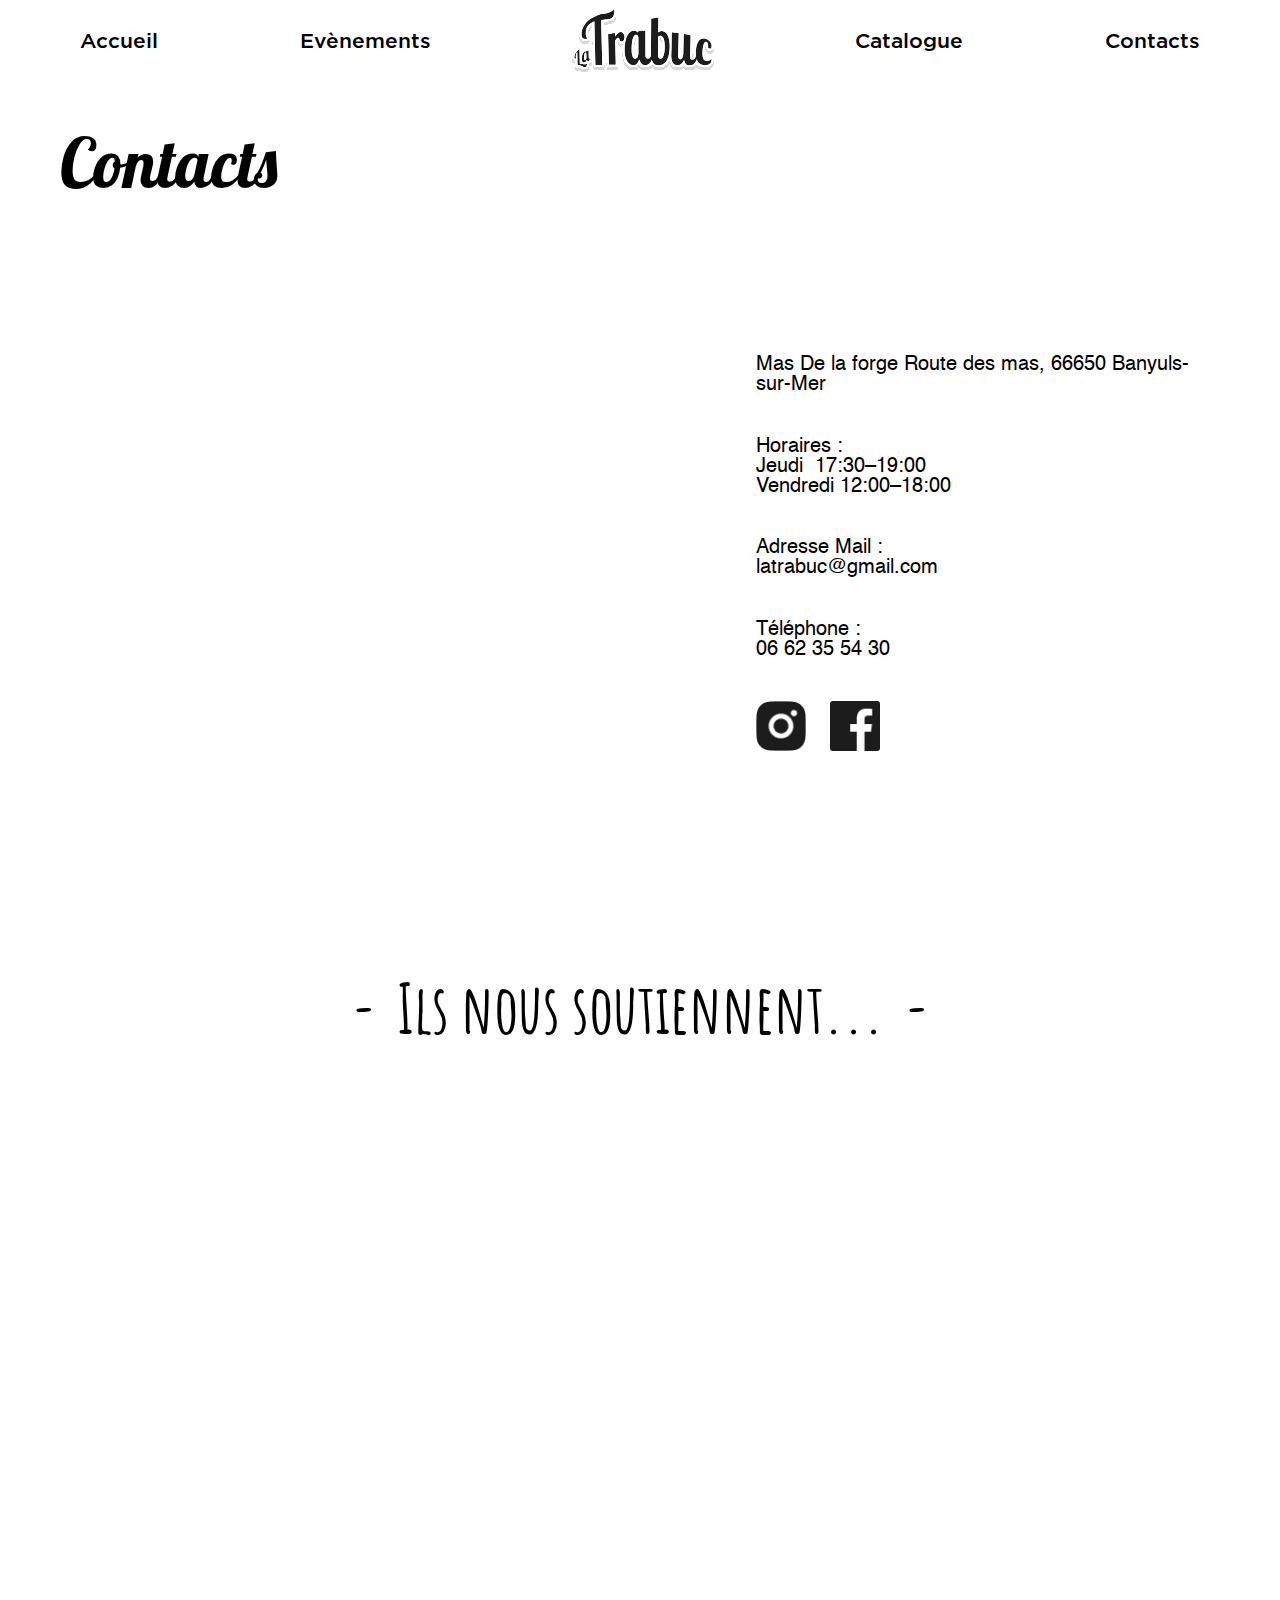
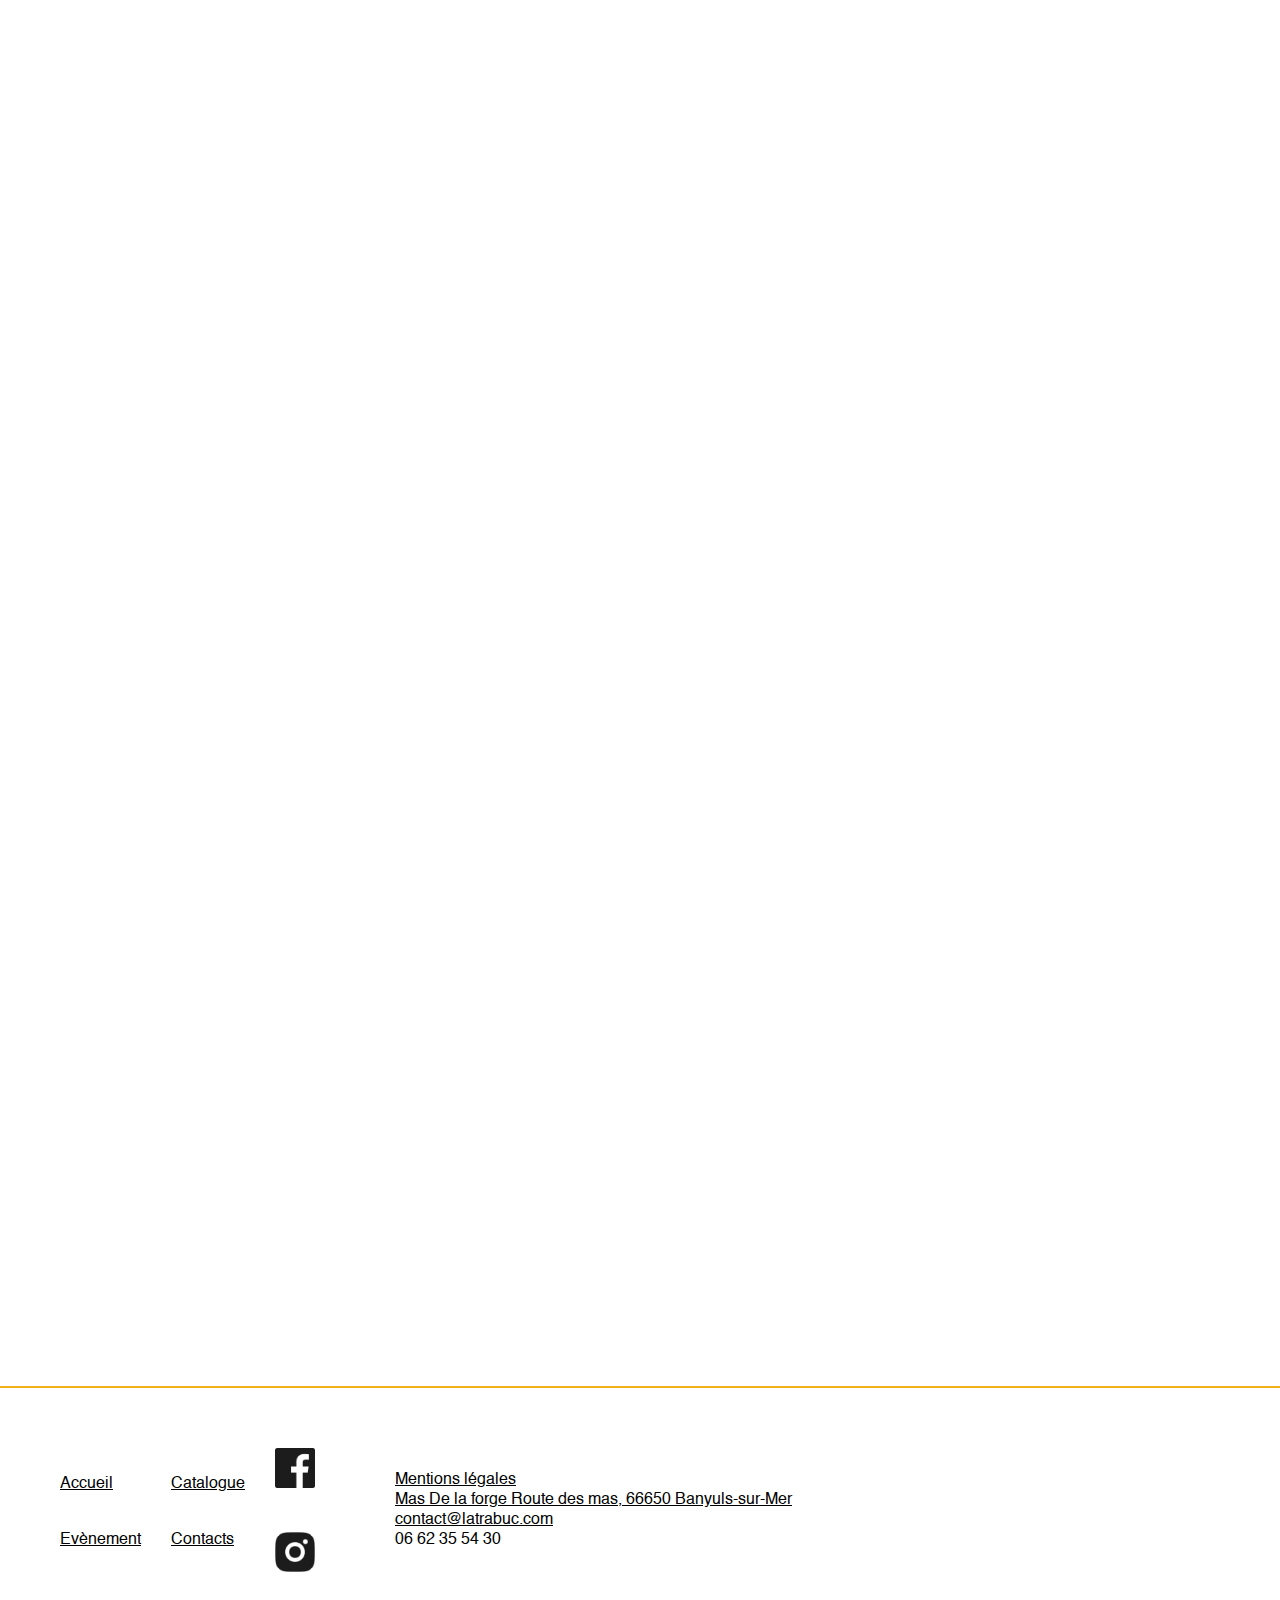
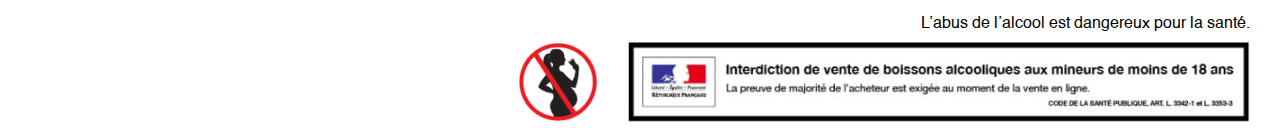
==== contacts.html @ 2d784a3e "fix name footer" ====
<!DOCTYPE html>
<html lang="fr">

<head>
    <meta charset="UTF-8">
    <meta name="viewport" content="width=device-width, initial-scale=1.0">
    <link rel="icon" type="image/png" href="src/images/trabuc-logo.ico" />
    <link rel="stylesheet" href="src/css/style.css">
    <title>La Trabuc</title>
</head>

<body>

    <header>
        <nav>
            <div id="menu-pc">
                <a href="index.html">
                    <h3>Accueil</h3>
                </a>
                <a href="event.html">
                    <h3>Evènements</h3>
                </a>
                <img src="src/images/text-logo.svg" alt="">
                <a href="https://prestammi2.gwendaljudic.com/index.php">
                    <h3>Catalogue</h3>
                </a>
                <a href="contacts.html">
                    <h3>Contacts</h3>
                </a>
            </div>
            <div id="menu-centrage-toggle">
                <div id="menu-toggle">
                    <div class="barre-toggle"></div>
                    <div class="barre-toggle"></div>
                    <div class="barre-toggle"></div>
                </div>
            </div>

            <div id="menu-tel">
                <div class="menu-tel-nav">
                    <a href="index.html">
                        <h3>Accueil</h3>
                    </a>
                    <a href="event.html">
                        <h3>Evènements</h3>
                    </a>
                    <a href="https://prestammi2.gwendaljudic.com/index.php">
                        <h3>Catalogue</h3>
                    </a>
                    <a href="Contacts.html">
                        <h3>Contacts</h3>
                    </a>
                    <div class="null-object"></div>
                </div>
            </div>
        </nav>
    </header>

    <div class="espacement-header"></div>

    <div class="container-width">
        <h1>Contacts</h1>
        <div class="espacement-mid"></div>

        <section class="container-contact-localisation">
            <div class="container-contact-localisation-map">
                <iframe class="maps"
                    src="https://www.google.com/maps/embed?pb=!1m18!1m12!1m3!1d618.7299677811765!2d3.106803611363944!3d42.46619821663851!2m3!1f0!2f0!3f0!3m2!1i1024!2i768!4f13.1!3m3!1m2!1s0x12ba81be5d1953e3%3A0x8302c2a441f782ec!2sLa%20Trabuc!5e0!3m2!1sfr!2sfr!4v1710249914053!5m2!1sfr!2sfr"
                    style="border:0;" allowfullscreen="" loading="lazy"
                    referrerpolicy="no-referrer-when-downgrade"></iframe>
            </div>
            <div class="container-contact-localisation-text">
                <p>Mas De la forge Route des mas, 66650 Banyuls-sur-Mer</p>
                <div>
                    <p>Horaires : </p>
                    <p>Jeudi  17:30–19:00</p>
                    <p>Vendredi 12:00–18:00</p>
                </div>
                <div>
                    <p>Adresse Mail :</p>
                    <p>latrabuc@gmail.com</p>
                </div>
                <div>
                    <p>Téléphone :</p>
                    <p>06 62 35 54 30</p>
                </div>
                <div class="contact-localisation-img">
                    <a href="https://www.instagram.com/la_trabuc/?hl=fr"><img src="src/images/ri_instagram-fill.jpg" alt="Notre Instagram"></a>
                    <a href="https://www.facebook.com/latrabuc/"><img src="src/images/uiw_facebook.jpg" alt="Notre facebook"></a>
                </div>
            </div>
        </section>

        <div class="espacement-large"></div>

        <div class="container-contact-friend-title">
            <h1 class="left">-</h1>
            <h1>Ils nous soutiennent...</h1>
            <h1 class="right">-</h1>
        </div>

        <div class="espacement-short"></div>

        <section class="contact-friend">
            <section class="projet-list apparition">
                <div class="text">
                    <div class="title-explication">
                        <div class="espacement-projet-list"></div>
                        <div class="projet-list-top">
                            <h2>Festival de la bière</h2>
                        </div>
                        <div class="espacement-projet-list"></div>
                        <p> Venez tous pour BOIRE un peu de nos boissons, vous pourrez donc goûter nos jus avec ceux de
                            nos
                            partenaires sur place. à la voyure!</p>
                        <div class="espacement-projet-list"></div>
                    </div>
                    <p class="address">19 Av. Jean Louis Moncassin</p>
                </div>
                <img src="src/images/placeorders.jpg" alt="Image representant un event">
            </section>

            <section class="projet-list apparition">
                <div class="text">
                    <div class="title-explication">
                        <div class="espacement-projet-list"></div>
                        <div class="projet-list-top">
                            <h2>Festival de la bière</h2>
                        </div>
                        <div class="espacement-projet-list"></div>
                        <p> Venez tous pour BOIRE un peu de nos boissons, vous pourrez donc goûter nos jus avec ceux de
                            nos
                            partenaires sur place. à la voyure!</p>
                        <div class="espacement-projet-list"></div>
                    </div>
                    <p class="address">19 Av. Jean Louis Moncassin</p>
                </div>
                <img src="src/images/partenaire-contact/1partenaire.jpg" alt="Image representant un event">
            </section>

            <section class="projet-list apparition">
                <div class="text">
                    <div class="title-explication">
                        <div class="espacement-projet-list"></div>
                        <div class="projet-list-top">
                            <h2>Festival de la bière</h2>
                        </div>
                        <div class="espacement-projet-list"></div>
                        <p> Venez tous pour BOIRE un peu de nos boissons, vous pourrez donc goûter nos jus avec ceux de
                            nos
                            partenaires sur place. à la voyure!</p>
                        <div class="espacement-projet-list"></div>
                    </div>
                    <p class="address">19 Av. Jean Louis Moncassin</p>
                </div>
                <img src="src/images/partenaire-contact/2partenaire.jpg" alt="Image representant un event">
            </section>

            <section class="projet-list apparition">
                <div class="text">
                    <div class="title-explication">
                        <div class="espacement-projet-list"></div>
                        <div class="projet-list-top">
                            <h2>Festival de la bière</h2>
                        </div>
                        <div class="espacement-projet-list"></div>
                        <p> Venez tous pour BOIRE un peu de nos boissons, vous pourrez donc goûter nos jus avec ceux de
                            nos
                            partenaires sur place. à la voyure!</p>
                        <div class="espacement-projet-list"></div>
                    </div>
                    <p class="address">19 Av. Jean Louis Moncassin</p>
                </div>
                <img src="src/images/placeorders.jpg" alt="Image representant un event">
            </section>

            <section class="projet-list apparition" style="border-bottom: 2px solid var(--orange);">
                <div class="text">
                    <div class="title-explication">
                        <div class="espacement-projet-list"></div>
                        <div class="projet-list-top">
                            <h2>Festival de la bière</h2>
                        </div>
                        <div class="espacement-projet-list"></div>
                        <p> Venez tous pour BOIRE un peu de nos boissons, vous pourrez donc goûter nos jus avec ceux de
                            nos
                            partenaires sur place. à la voyure!</p>
                        <div class="espacement-projet-list"></div>
                    </div>
                    <p class="address">19 Av. Jean Louis Moncassin</p>
                </div>
                <img src="src/images/placeorders.jpg" alt="Image representant un event">
            </section>
        </section>
    </div>

    <div class="espacement-large"></div>

    <footer>
        <div class="footer-espacment">
            <div class="espacement-short"></div>
            <div class="footer-container">
                <div class="footer-container-component">
                    <p class="first"><a href="">Accueil</a></p>
                    <p><a href="event.html">Evènement</a></p>
                </div>
                <div class="footer-container-component">
                    <p class="first"><a href="https://prestammi2.gwendaljudic.com/index.php">Catalogue</a></p>
                    <p><a href="contacts.html">Contacts</a></p>
                </div>
                <div class="footer-container-component">
                    <a href="https://www.facebook.com/latrabuc/" class="first reseaux"><img
                            src="src/images/uiw_facebook.jpg" alt=""></a>
                    <a href="https://www.instagram.com/la_trabuc/?hl=fr" class="reseaux"><img
                            src="src/images/ri_instagram-fill.jpg" alt=""></a>
                </div>
                <div class="footer-container-component-last">
                    <p><a href="mentions.html">Mentions légales</a></p>
                    <p><a
                            href="https://www.google.com/maps/place/La+Trabuc/@42.4660326,3.1063835,17z/data=!3m1!4b1!4m6!3m5!1s0x12ba81be5d1953e3:0x8302c2a441f782ec!8m2!3d42.4660326!4d3.1063835!16s%2Fg%2F11m_jx035x?entry=ttu">Mas
                            De la forge Route des mas, 66650 Banyuls-sur-Mer</a></p>
                    <p><a href="mailto:contact@latrabuc.com">contact@latrabuc.com</a></p>
                    <p style="text-decoration: none;">06 62 35 54 30</p>
                </div>
            </div>
            <div class="espacement-super-short"></div>
            <p class="first-under" style="text-decoration: none;">L’abus de l’alcool est dangereux pour la santé.</p>
            <div class="footer-img">
                <img class="footer-women" src="src/images/women-drink.jpg" alt="pas d'alcool pour les femme encainte">
                <img src="src/images/alcool-watchout.jpg"
                alt=" Attention l'alcool n'est pas achetable pasr les moin de 18 ans">
            </div>
        </div>
    </footer>
    <script src="src/js/aparition.js"></script>
    <script src="src/js/carouselHome.js"></script>
</body>

</html>
---- src/css/style.css ----
@import url(/src/css/reset.css);
@import url(/src/css/typographies.css);
@import url(/src/css/variables.css);
@import url(/src/css/index.css);
@import url(/src/css/contacts.css);
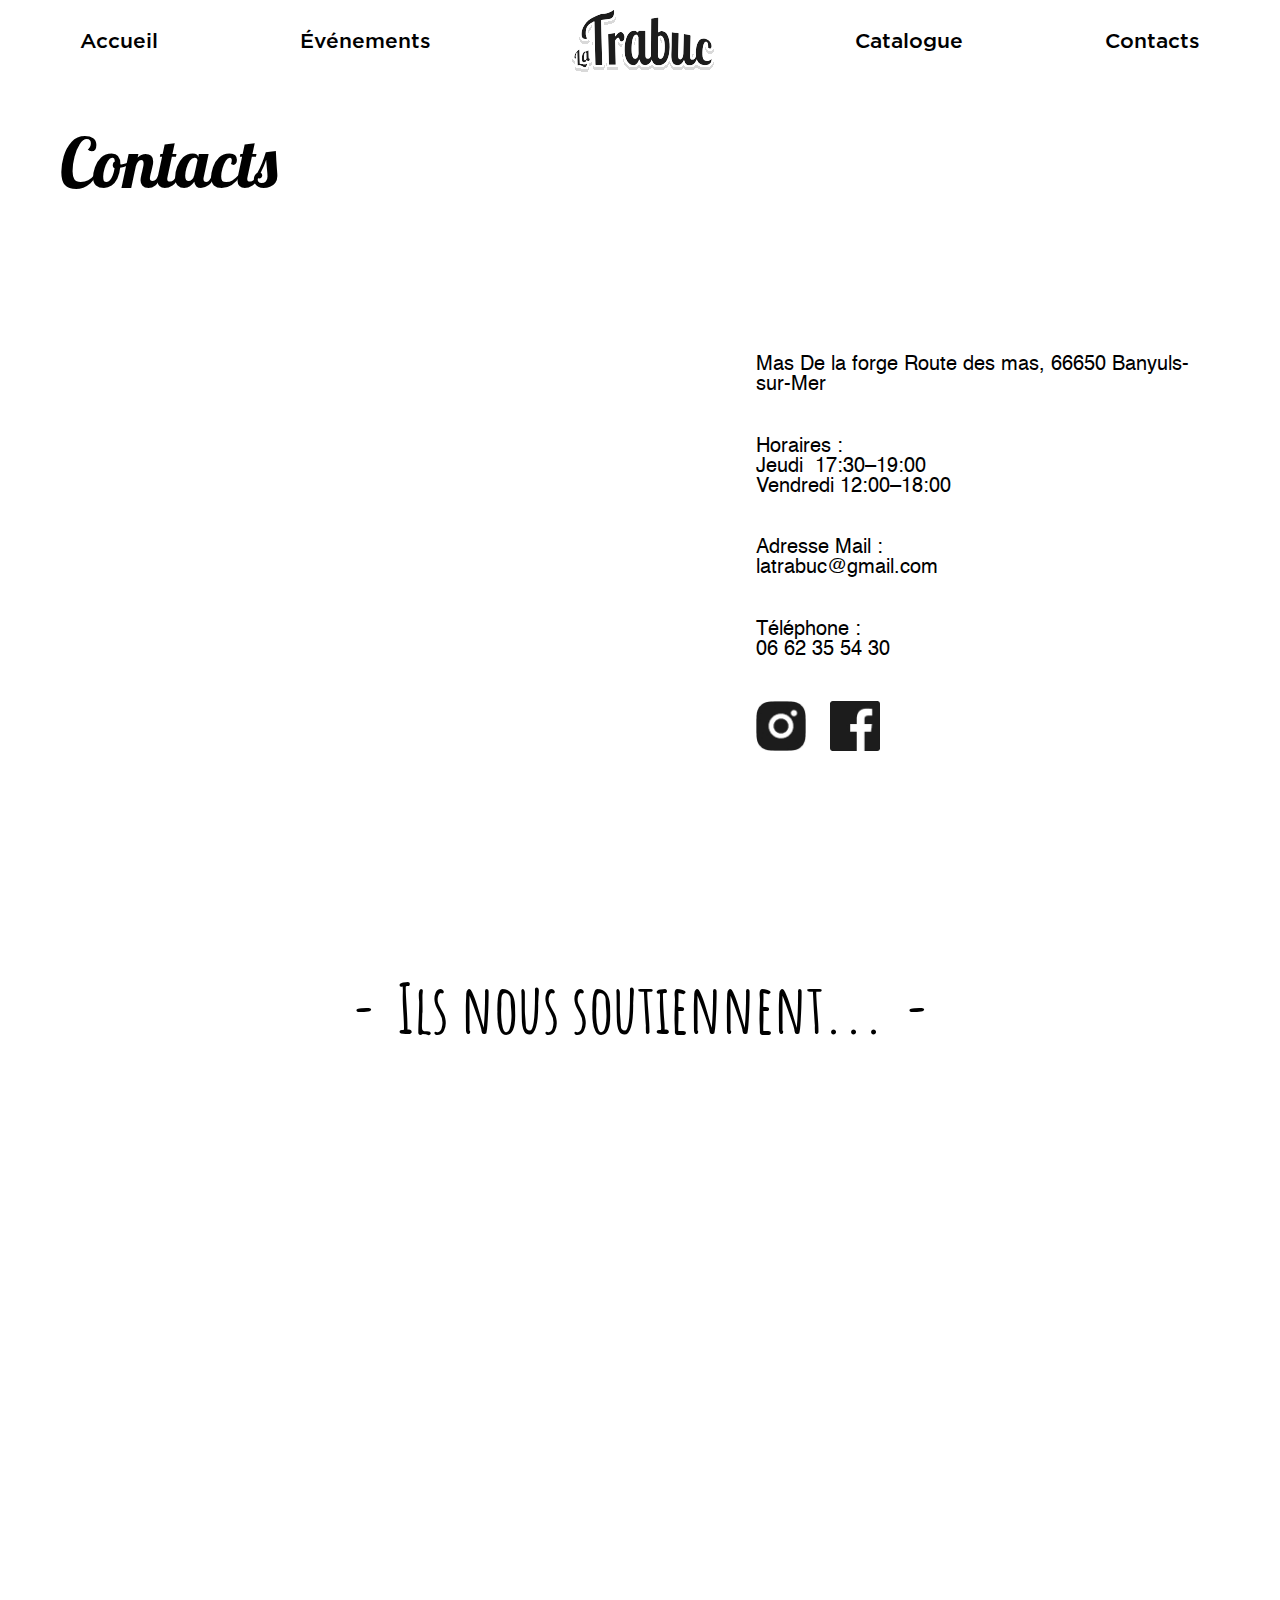
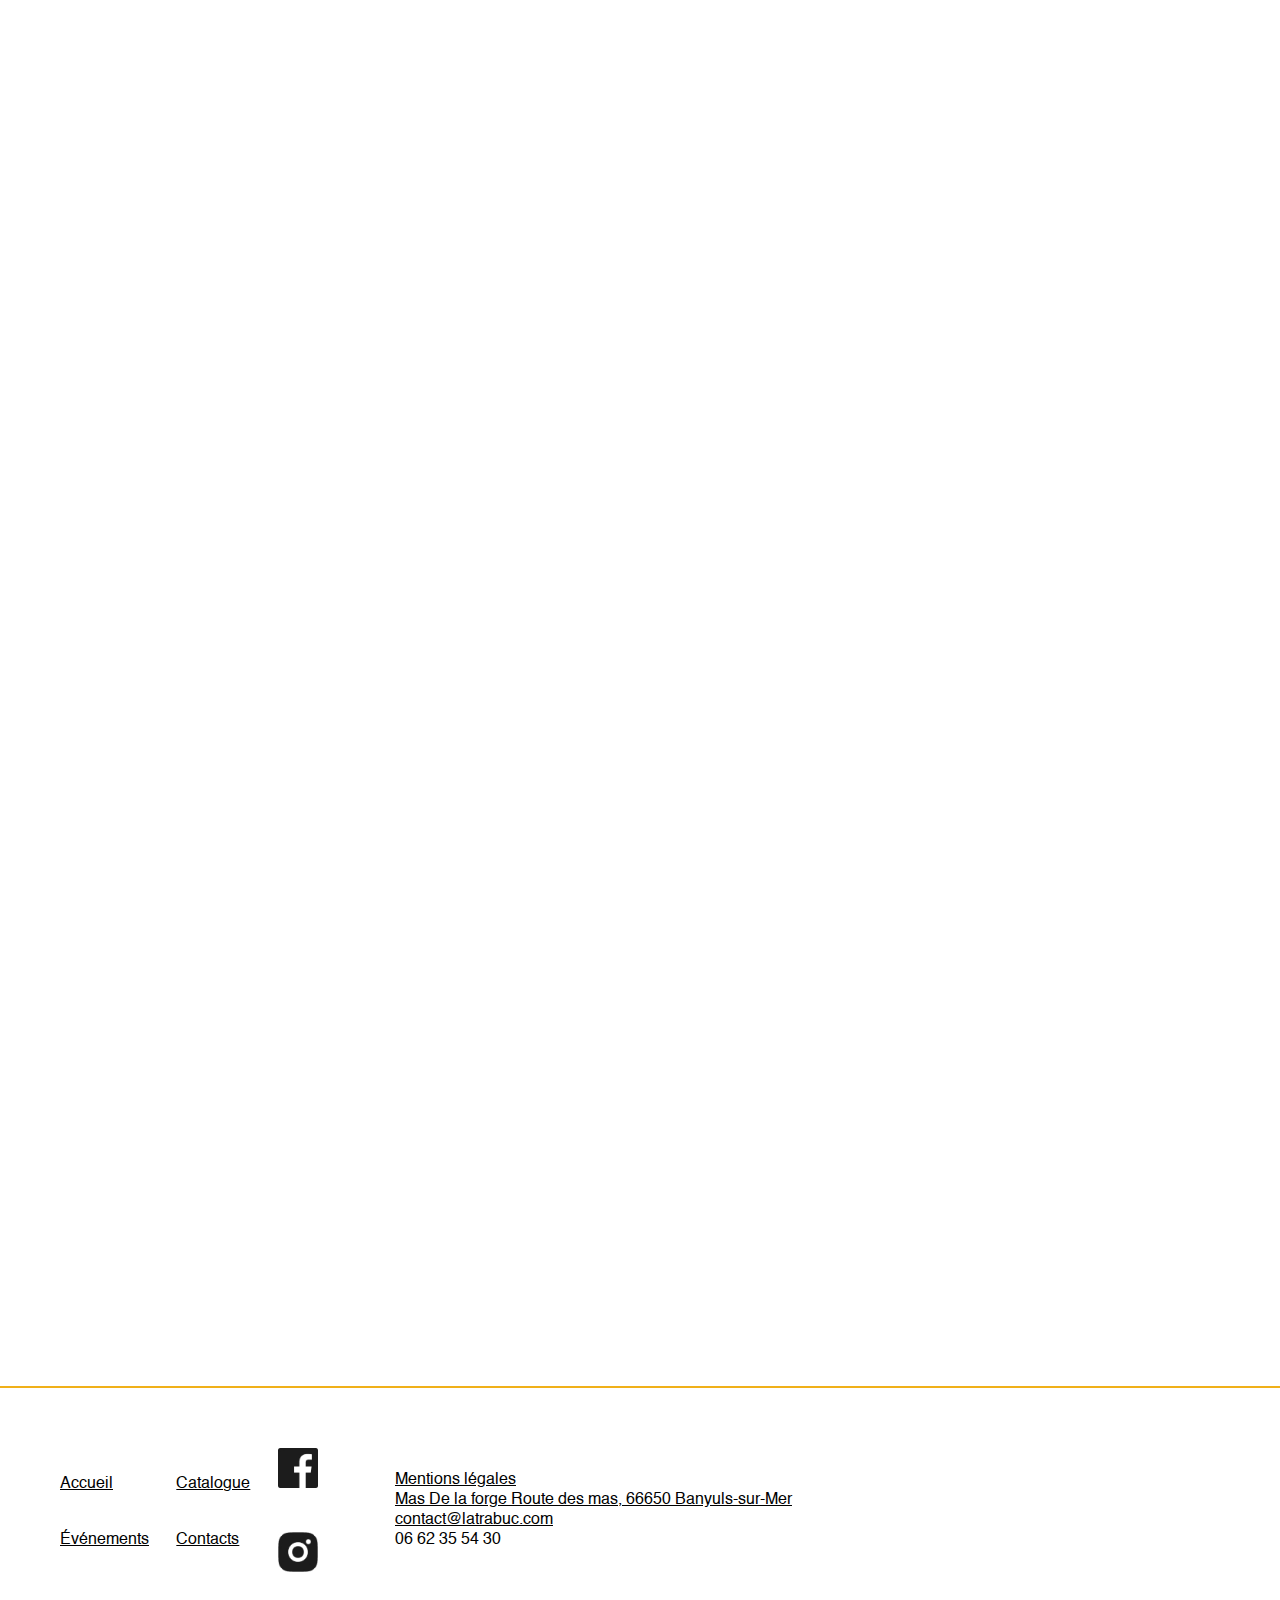
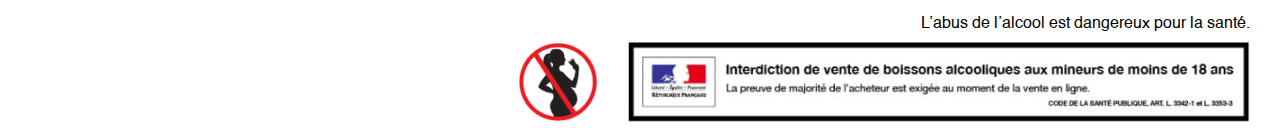
==== commit d286968d: "correction orthographe all page" ====
--- a/contacts.html
+++ b/contacts.html
@@ -18,7 +18,7 @@
                     <h3>Accueil</h3>
                 </a>
                 <a href="event.html">
-                    <h3>Evènements</h3>
+                    <h3>Événements</h3>
                 </a>
                 <img src="src/images/text-logo.svg" alt="">
                 <a href="https://prestammi2.gwendaljudic.com/index.php">
@@ -42,7 +42,7 @@
                         <h3>Accueil</h3>
                     </a>
                     <a href="event.html">
-                        <h3>Evènements</h3>
+                        <h3>Événements</h3>
                     </a>
                     <a href="https://prestammi2.gwendaljudic.com/index.php">
                         <h3>Catalogue</h3>
@@ -202,7 +202,7 @@
             <div class="footer-container">
                 <div class="footer-container-component">
                     <p class="first"><a href="">Accueil</a></p>
-                    <p><a href="event.html">Evènement</a></p>
+                    <p><a href="event.html">Événements</a></p>
                 </div>
                 <div class="footer-container-component">
                     <p class="first"><a href="https://prestammi2.gwendaljudic.com/index.php">Catalogue</a></p>
@@ -232,8 +232,9 @@
             </div>
         </div>
     </footer>
+    <script src="src/js/check.js"></script>
     <script src="src/js/aparition.js"></script>
-    <script src="src/js/carouselHome.js"></script>
+    <script src="src/js/responsiveHeader.js"></script>
 </body>
 
 </html>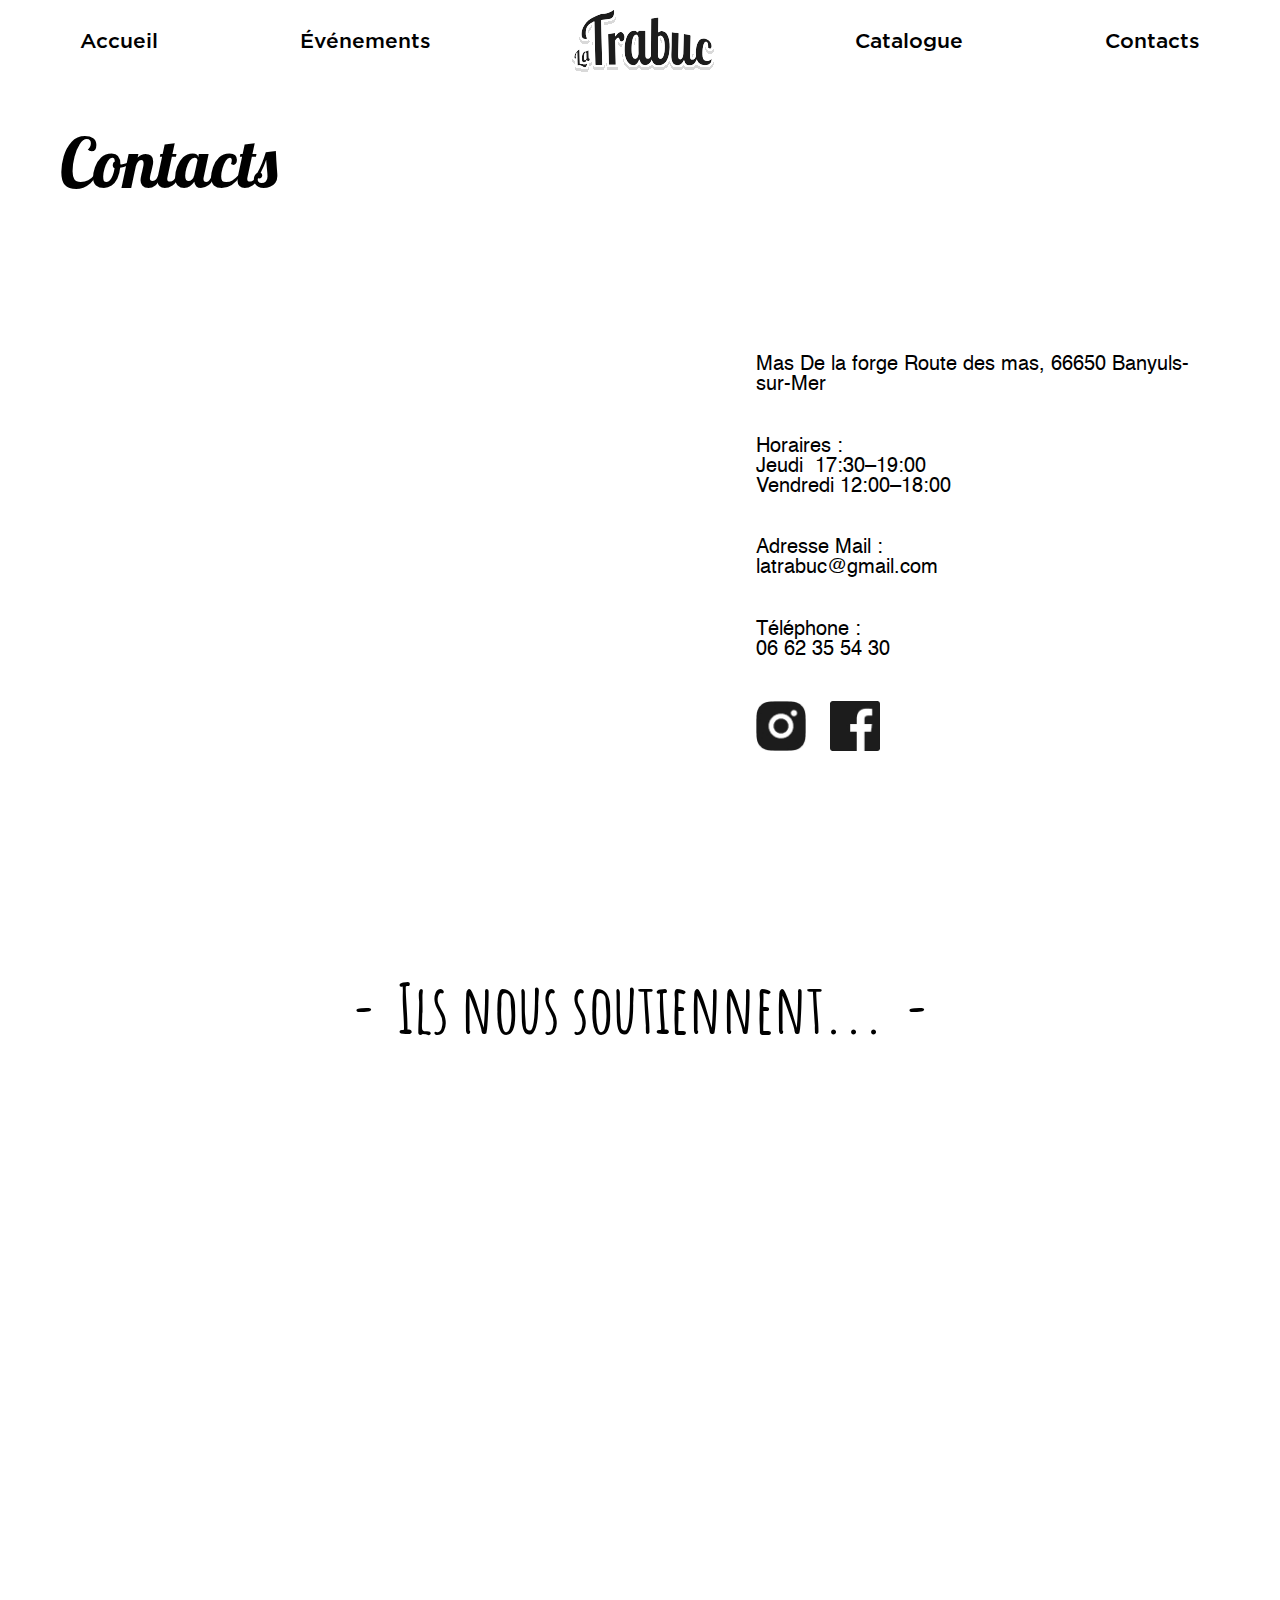
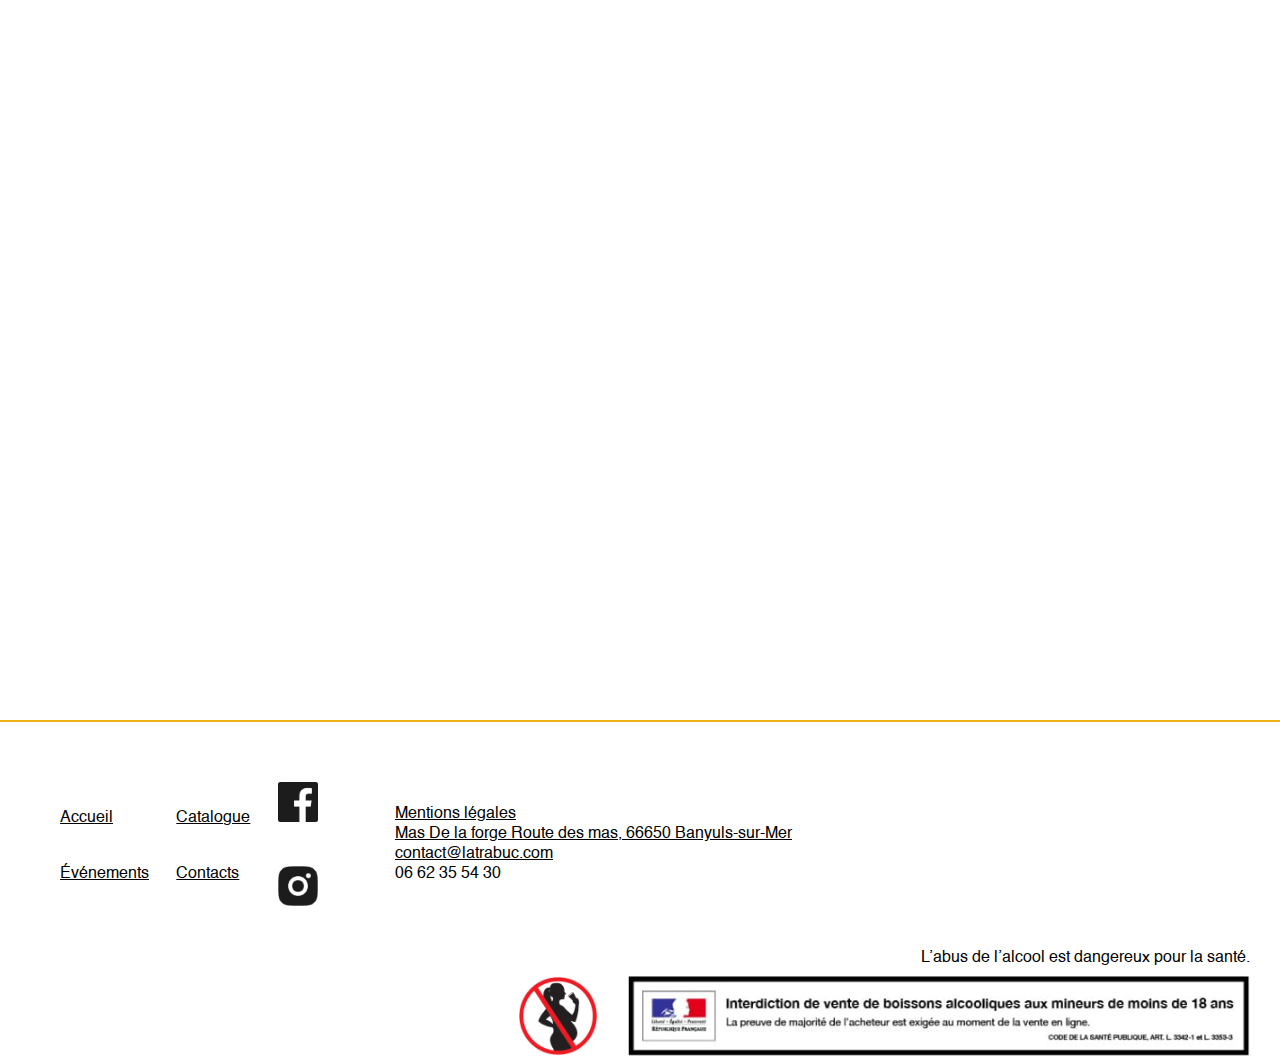
==== commit f0a328f1: "add friend to contact" ====
--- a/contacts.html
+++ b/contacts.html
@@ -29,10 +29,12 @@
                 </a>
             </div>
             <div id="menu-centrage-toggle">
-                <div id="menu-toggle">
-                    <div class="barre-toggle"></div>
-                    <div class="barre-toggle"></div>
-                    <div class="barre-toggle"></div>
+                <div class="backgroung-togle">
+                    <div id="menu-toggle">
+                        <div class="barre-toggle"></div>
+                        <div class="barre-toggle"></div>
+                        <div class="barre-toggle"></div>
+                    </div>
                 </div>
             </div>
 
@@ -85,8 +87,10 @@
                     <p>06 62 35 54 30</p>
                 </div>
                 <div class="contact-localisation-img">
-                    <a href="https://www.instagram.com/la_trabuc/?hl=fr"><img src="src/images/ri_instagram-fill.jpg" alt="Notre Instagram"></a>
-                    <a href="https://www.facebook.com/latrabuc/"><img src="src/images/uiw_facebook.jpg" alt="Notre facebook"></a>
+                    <a href="https://www.instagram.com/la_trabuc/?hl=fr"><img src="src/images/ri_instagram-fill.jpg"
+                            alt="Notre Instagram"></a>
+                    <a href="https://www.facebook.com/latrabuc/"><img src="src/images/uiw_facebook.jpg"
+                            alt="Notre facebook"></a>
                 </div>
             </div>
         </section>
@@ -102,22 +106,21 @@
         <div class="espacement-short"></div>
 
         <section class="contact-friend">
+
             <section class="projet-list apparition">
                 <div class="text">
                     <div class="title-explication">
                         <div class="espacement-projet-list"></div>
                         <div class="projet-list-top">
-                            <h2>Festival de la bière</h2>
+                            <h2>La cuisine comptoir</h2>
                         </div>
                         <div class="espacement-projet-list"></div>
-                        <p> Venez tous pour BOIRE un peu de nos boissons, vous pourrez donc goûter nos jus avec ceux de
-                            nos
-                            partenaires sur place. à la voyure!</p>
-                        <div class="espacement-projet-list"></div>
-                    </div>
-                    <p class="address">19 Av. Jean Louis Moncassin</p>
-                </div>
-                <img src="src/images/placeorders.jpg" alt="Image representant un event">
+                        <p> Retrouvez nos bières et dégustez un bon repas dans ce restaurant à deux pas de la mer !</p>
+                        <div class="espacement-projet-list"></div>
+                    </div>
+                    <p class="address">2 Rue Colbert, 66190 Collioure</p>
+                </div>
+                <img src="src/images/partenaire-contact/1partenaire.jpg" alt="Image representant un event">
             </section>
 
             <section class="projet-list apparition">
@@ -125,17 +128,15 @@
                     <div class="title-explication">
                         <div class="espacement-projet-list"></div>
                         <div class="projet-list-top">
-                            <h2>Festival de la bière</h2>
+                            <h2>La mesure</h2>
                         </div>
                         <div class="espacement-projet-list"></div>
-                        <p> Venez tous pour BOIRE un peu de nos boissons, vous pourrez donc goûter nos jus avec ceux de
-                            nos
-                            partenaires sur place. à la voyure!</p>
-                        <div class="espacement-projet-list"></div>
-                    </div>
-                    <p class="address">19 Av. Jean Louis Moncassin</p>
-                </div>
-                <img src="src/images/partenaire-contact/1partenaire.jpg" alt="Image representant un event">
+                        <p> Retrouvez nos bières dans cette petite épicerie locale à coté de Perpignan</p>
+                        <div class="espacement-projet-list"></div>
+                    </div>
+                    <p class="address">46 Rue des Orangers, 66270 Le Soler</p>
+                </div>
+                <img src="src/images/partenaire-contact/2partenaire.jpg" alt="Image representant un event">
             </section>
 
             <section class="projet-list apparition">
@@ -143,54 +144,20 @@
                     <div class="title-explication">
                         <div class="espacement-projet-list"></div>
                         <div class="projet-list-top">
-                            <h2>Festival de la bière</h2>
+                            <h2>My cardora</h2>
                         </div>
                         <div class="espacement-projet-list"></div>
-                        <p> Venez tous pour BOIRE un peu de nos boissons, vous pourrez donc goûter nos jus avec ceux de
-                            nos
-                            partenaires sur place. à la voyure!</p>
-                        <div class="espacement-projet-list"></div>
-                    </div>
-                    <p class="address">19 Av. Jean Louis Moncassin</p>
-                </div>
-                <img src="src/images/partenaire-contact/2partenaire.jpg" alt="Image representant un event">
+                        <p> Nous sommes fières de faire partie des partenaires de "My Cardora", la carte cadeau
+                            solidaire de la communauté de commune </p>
+                        <div class="espacement-projet-list"></div>
+                    </div>
+                    <p class="address">Communauté de commune</p>
+                </div>
+                <img src="src/images/partenaire-contact/Carte-Cadeau-territoire-solidaire--768x496.png"
+                    alt="Image representant un event">
             </section>
 
-            <section class="projet-list apparition">
-                <div class="text">
-                    <div class="title-explication">
-                        <div class="espacement-projet-list"></div>
-                        <div class="projet-list-top">
-                            <h2>Festival de la bière</h2>
-                        </div>
-                        <div class="espacement-projet-list"></div>
-                        <p> Venez tous pour BOIRE un peu de nos boissons, vous pourrez donc goûter nos jus avec ceux de
-                            nos
-                            partenaires sur place. à la voyure!</p>
-                        <div class="espacement-projet-list"></div>
-                    </div>
-                    <p class="address">19 Av. Jean Louis Moncassin</p>
-                </div>
-                <img src="src/images/placeorders.jpg" alt="Image representant un event">
-            </section>
-
-            <section class="projet-list apparition" style="border-bottom: 2px solid var(--orange);">
-                <div class="text">
-                    <div class="title-explication">
-                        <div class="espacement-projet-list"></div>
-                        <div class="projet-list-top">
-                            <h2>Festival de la bière</h2>
-                        </div>
-                        <div class="espacement-projet-list"></div>
-                        <p> Venez tous pour BOIRE un peu de nos boissons, vous pourrez donc goûter nos jus avec ceux de
-                            nos
-                            partenaires sur place. à la voyure!</p>
-                        <div class="espacement-projet-list"></div>
-                    </div>
-                    <p class="address">19 Av. Jean Louis Moncassin</p>
-                </div>
-                <img src="src/images/placeorders.jpg" alt="Image representant un event">
-            </section>
+
         </section>
     </div>
 
@@ -228,7 +195,7 @@
             <div class="footer-img">
                 <img class="footer-women" src="src/images/women-drink.jpg" alt="pas d'alcool pour les femme encainte">
                 <img src="src/images/alcool-watchout.jpg"
-                alt=" Attention l'alcool n'est pas achetable pasr les moin de 18 ans">
+                    alt=" Attention l'alcool n'est pas achetable pasr les moin de 18 ans">
             </div>
         </div>
     </footer>
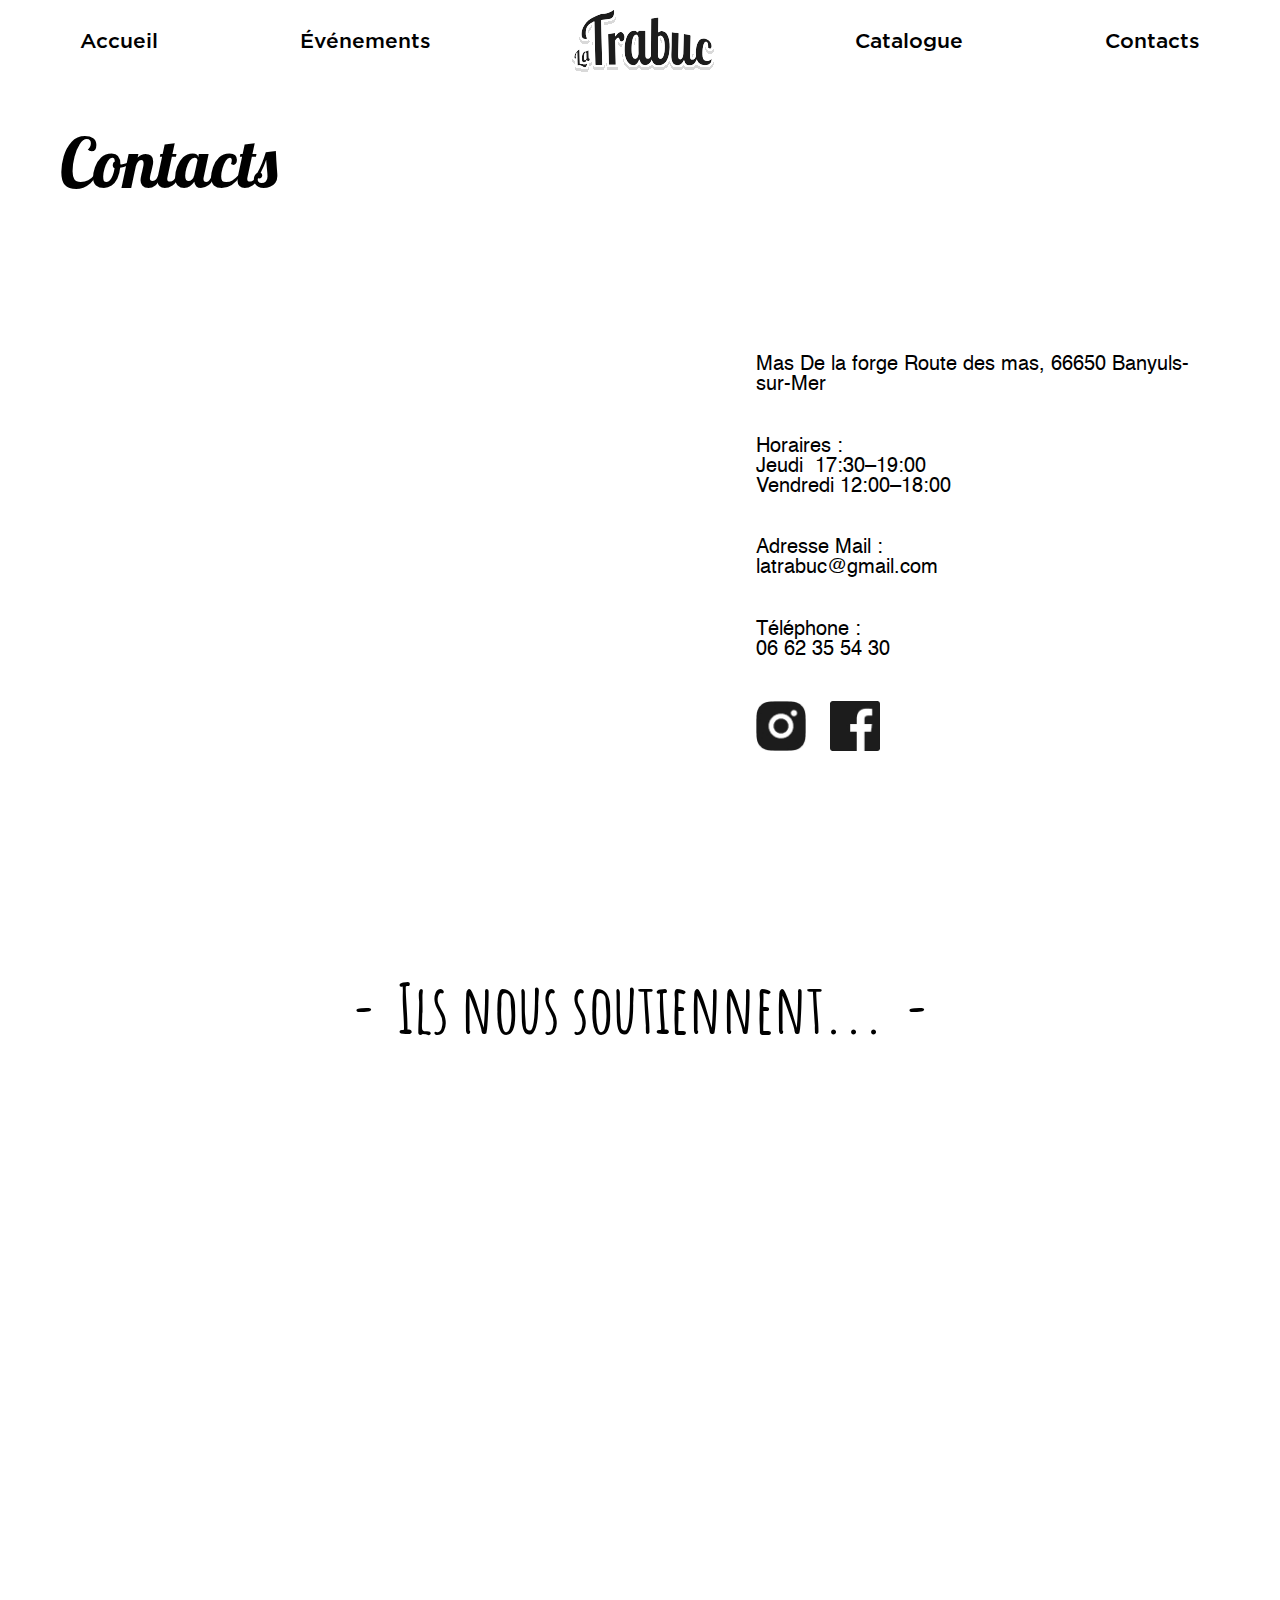
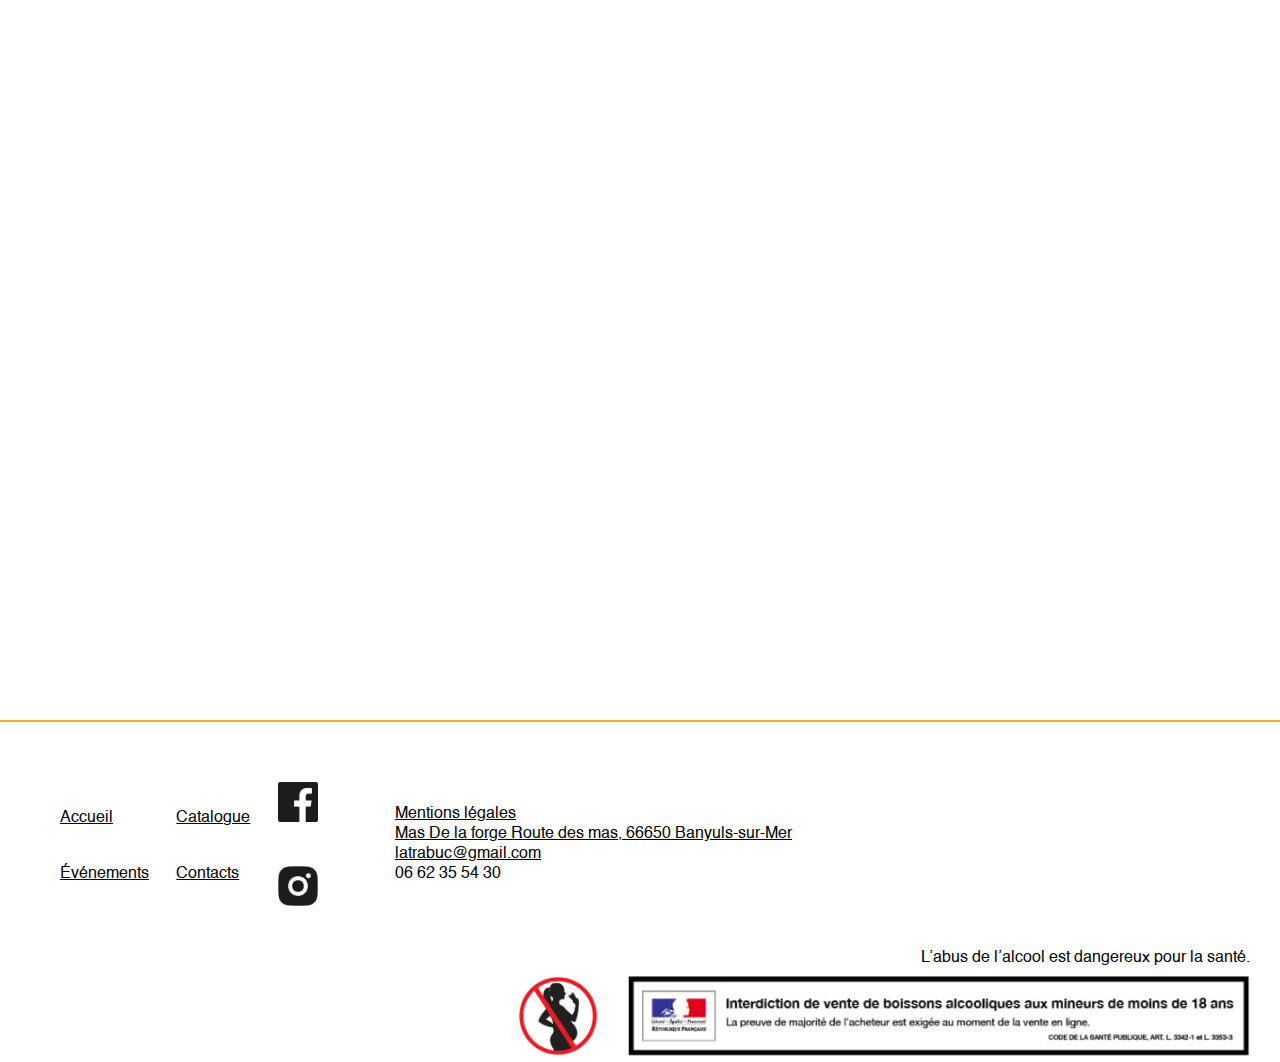
==== commit 237ea1a7: "add bon mail" ====
--- a/contacts.html
+++ b/contacts.html
@@ -186,7 +186,7 @@
                     <p><a
                             href="https://www.google.com/maps/place/La+Trabuc/@42.4660326,3.1063835,17z/data=!3m1!4b1!4m6!3m5!1s0x12ba81be5d1953e3:0x8302c2a441f782ec!8m2!3d42.4660326!4d3.1063835!16s%2Fg%2F11m_jx035x?entry=ttu">Mas
                             De la forge Route des mas, 66650 Banyuls-sur-Mer</a></p>
-                    <p><a href="mailto:contact@latrabuc.com">contact@latrabuc.com</a></p>
+                    <p><a href="mailto:latrabuc@gmail.com">latrabuc@gmail.com</a></p>
                     <p style="text-decoration: none;">06 62 35 54 30</p>
                 </div>
             </div>
